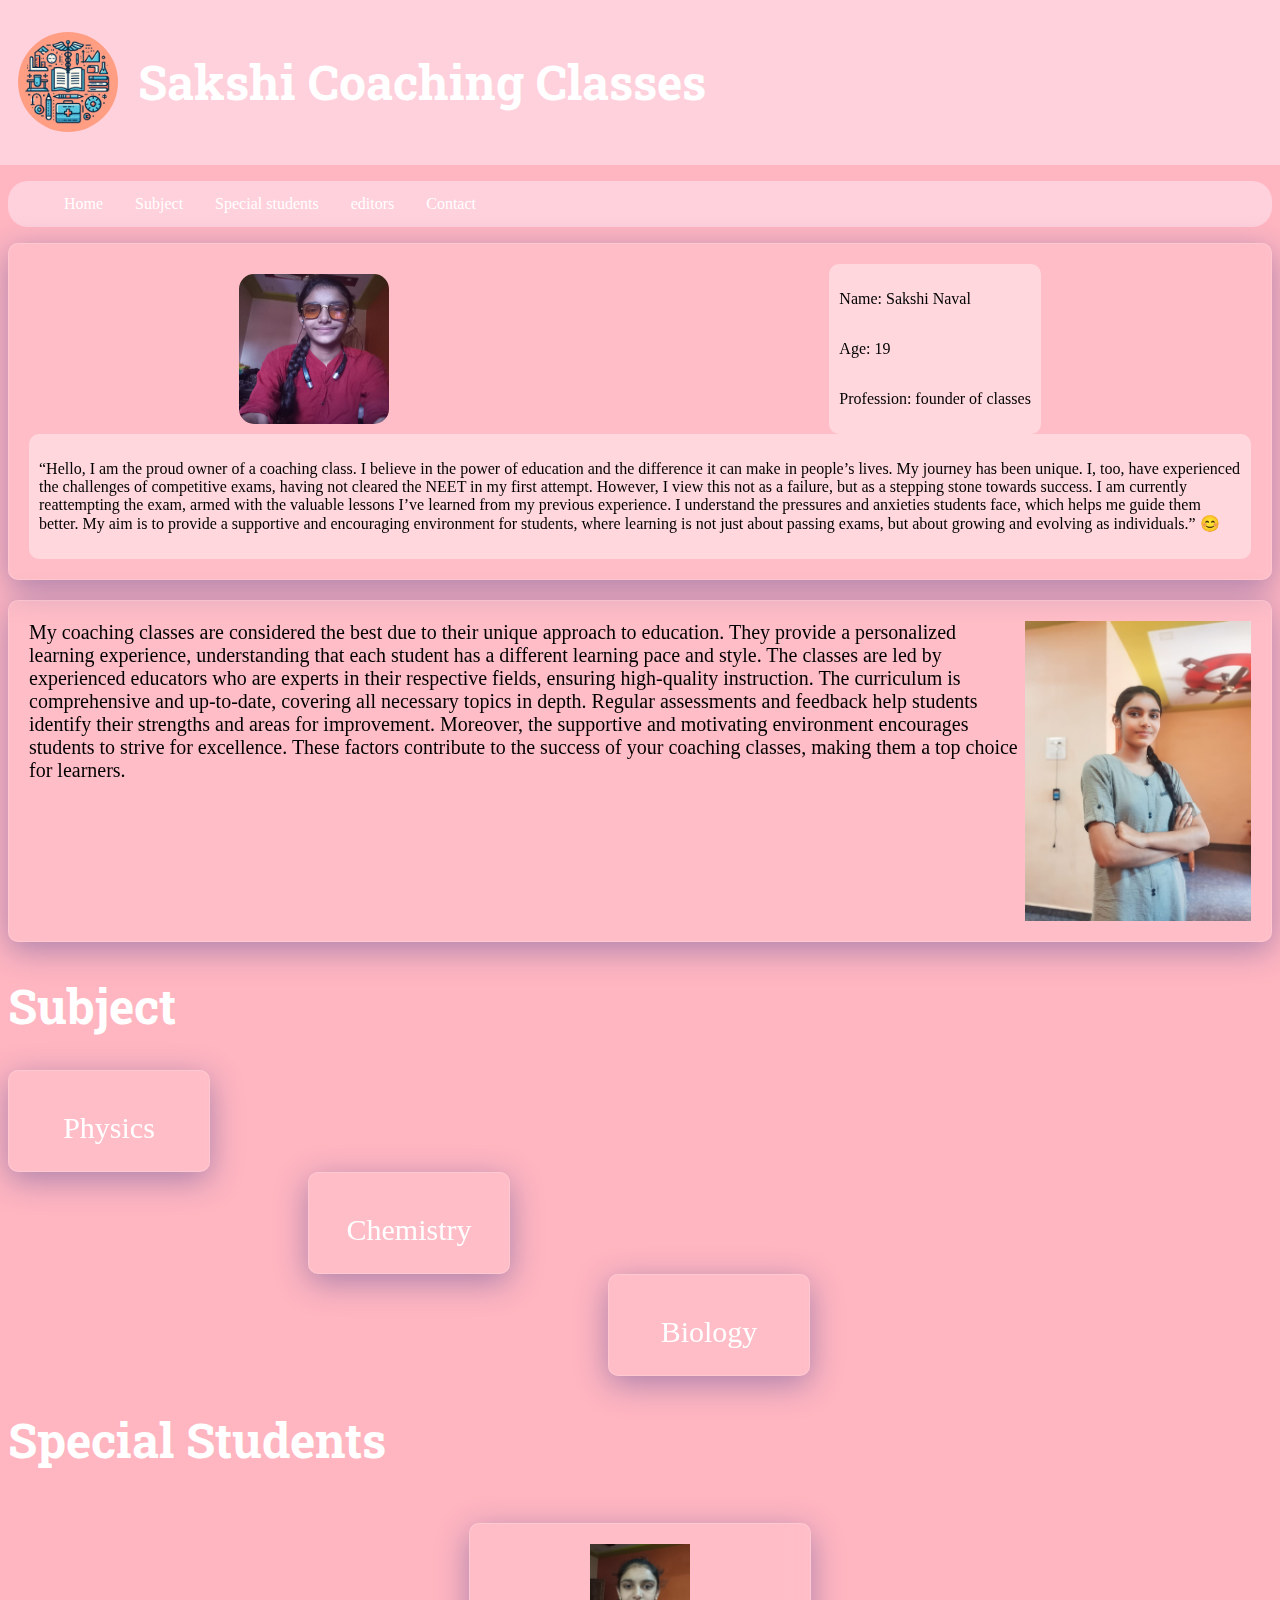
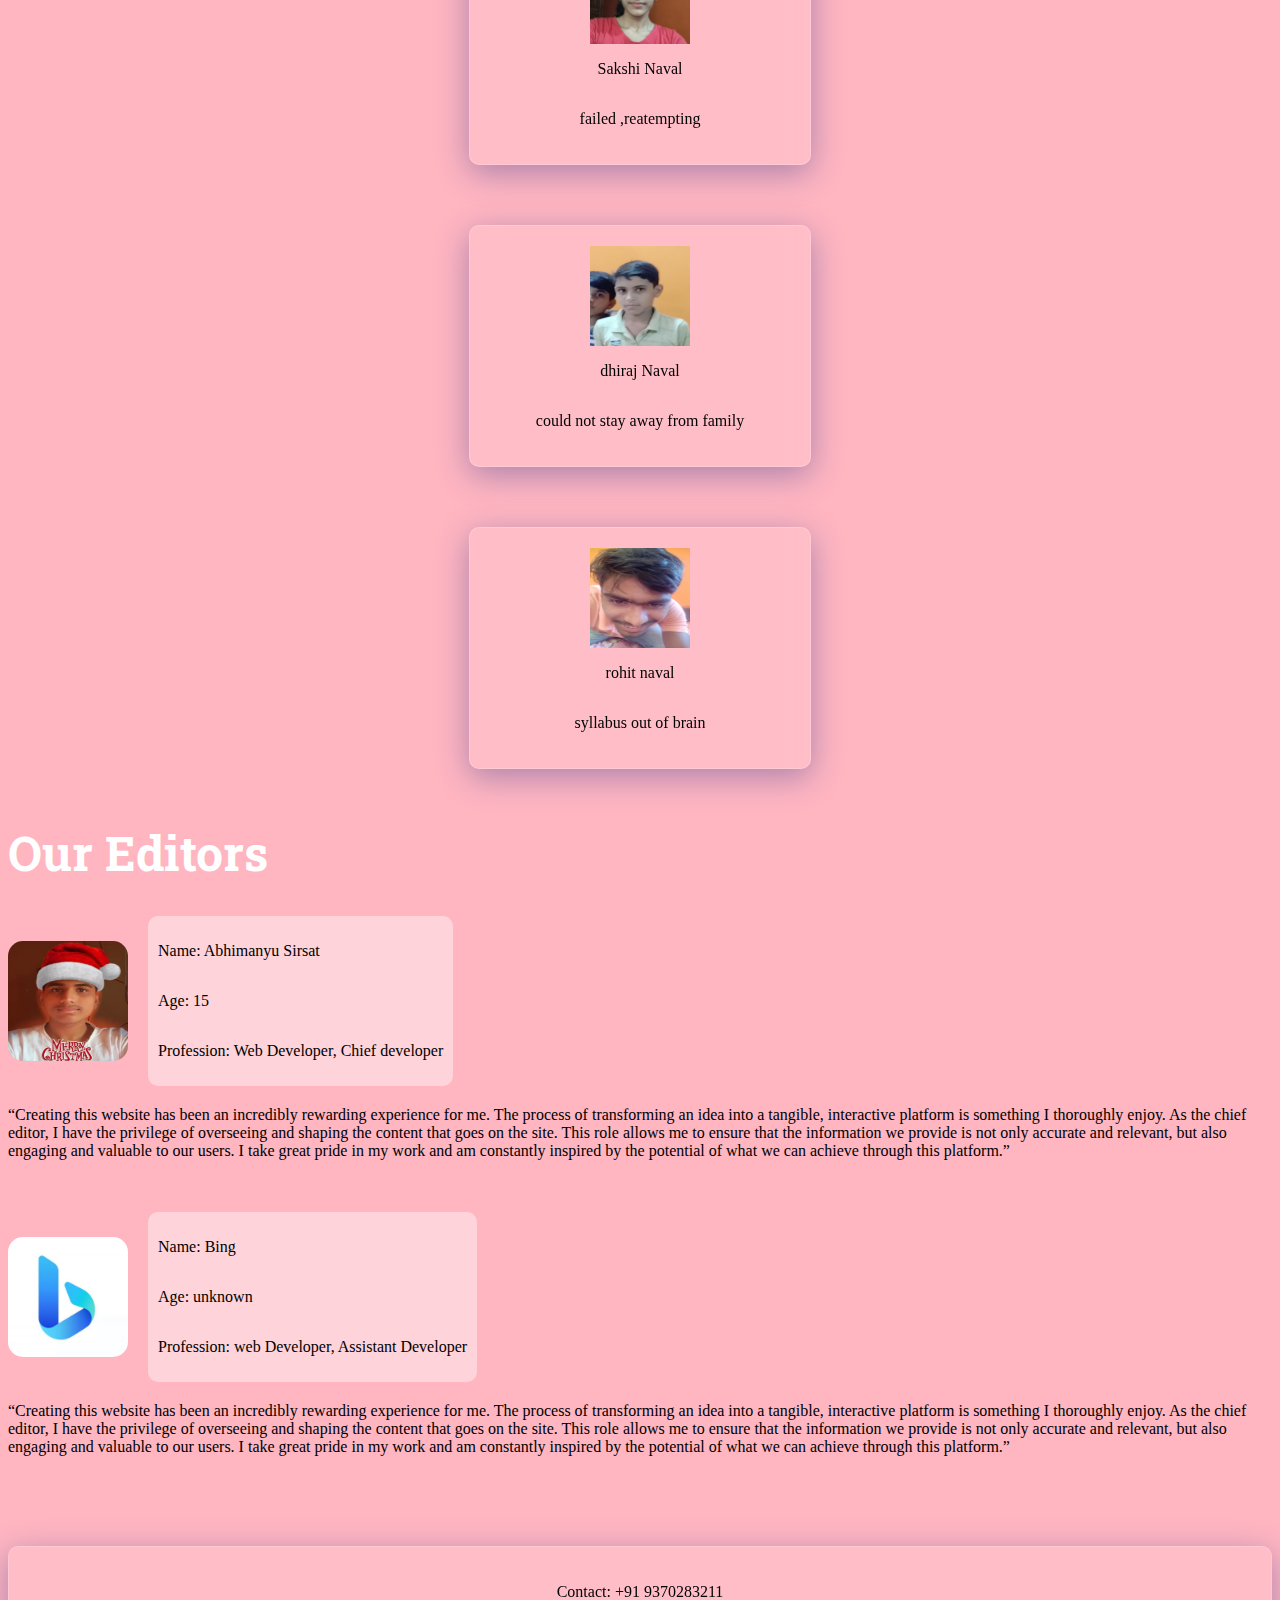
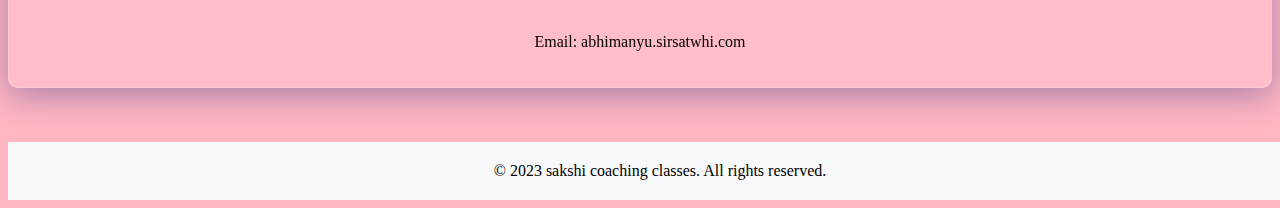
==== index.html @ 55c016e0 "Add files via upload" ====
<!DOCTYPE html>
<html>
<head>
    <link rel="stylesheet" type="text/css" href="style.css">
    <meta name="viewport" content="width=device-width, initial-scale=1.0">

</head>
<body>
    <div id="banner">
        <div id="logo-name">
            <img id="logo" src="logo.jpeg" alt="Logo">
            <h1>Sakshi Coaching Classes</h1>
        </div>
    </div>
    <nav>
        <ul id="navbar">
            <li><a href="#home">Home</a></li>
            <li><a href="#subject">Subject</a></li>
            <li><a href="#ss">Special students</a></li>
            <li><a href="#editors">editors</a></li>
            <li><a href="#contact">Contact</a></li>
        </ul>
    </nav>
    <div class="glassmorphism">
        <div class="profile-top">
            <img src="profile .jpg" alt="Profile Picture">
            <div class="profile-info">
                <p>Name: Sakshi Naval</p>
                <p>Age: 19</p>
                <p>Profession: founder of classes</p>
            </div>
        </div>
        <div class="description">
            <p>“Hello, I am the proud owner of a coaching class. I believe in the power of education
                 and the difference it can make in people’s lives. My journey has been unique. I, too,
                  have experienced the challenges of competitive exams, having not cleared the NEET in
                   my first attempt. However, I view this not as a failure, but as a stepping stone 
                   towards success. I am currently reattempting the exam, armed with the valuable 
                   lessons I’ve learned from my previous experience. I understand the pressures and 
                   anxieties students face, which helps me guide them better. My aim is to provide a 
                   supportive and encouraging environment for students, where learning is not just about
                    passing exams, but about growing and evolving as individuals.” 😊</p>
        </div>
    </div>
    
    <div id="home">
    <div id="glassmorphism">
        <div id="text">My coaching classes are considered the best due to their unique approach to 
            education. They provide a personalized learning experience, understanding that each student
             has a different learning pace and style. The classes are led by experienced educators who
              are experts in their respective fields, ensuring high-quality instruction. The curriculum 
              is comprehensive and up-to-date, covering all necessary topics in depth. Regular
               assessments and feedback help students identify their strengths and areas for improvement. Moreover, the supportive and motivating environment encourages students to strive for excellence. These factors contribute to the success of your coaching classes, making them a top choice for learners.</div>
        <img id="image" src="owner.jpg" alt="Image">
    </div>
</div>

<div id="subject">
    <h1>Subject</h1>
<div id="div-container">
    <a href="physics.html"><div class="box1">Physics</div></a>
    <a href="chemistry.html"><div class="box2">Chemistry</div></a>
    <a href="biology.html"><div class="box3">Biology</div></a>
</div>
</div>
<div id="ss">
<h1>Special Students</h1>
    <div class="container">
        <div class="box">
            <img src="student 1.jpg" >
            <p>Sakshi Naval</p>
            <p>failed ,reatempting</p>
        </div>
        <div class="box">
            <img src="student 2.jpg" >
            <p>dhiraj Naval</p>
            <p>could not stay away from family</p>
        </div>
        <div class="box">
            <img src="student 3.jpg" >
            <p>rohit naval</p>
            <p>syllabus out of brain</p>
        </div>
    </div>
</div>
<div id="editors">
    <h1>Our Editors</h1>
    <div class="profile">
        <img src="editor1.jpg" alt="Profile Picture">
        <div class="profile-info">
            <p>Name: Abhimanyu Sirsat</p>
            <p>Age: 15</p>
            <p>Profession: Web Developer, Chief developer</p>
        </div>
    </div>
    <div class="project-description">
        <p>“Creating this website has been an incredibly rewarding experience for me. The process of
             transforming an idea into a tangible, interactive platform is something I thoroughly enjoy.
              As the chief editor, I have the privilege of overseeing and shaping the content that goes
               on the site. This role allows me to ensure that the information we provide is not only 
               accurate and relevant, but also engaging and valuable to our users. I take great pride 
               in my work and am constantly inspired by the potential of what we can achieve through 
               this platform.”</p>
    
    </div>
    <br>
    <br>
    <div class="profile2">
        <img src="editor2.jpg" alt="Profile Picture">
        <div class="profile2-info">
            <p>Name: Bing</p>
            <p>Age: unknown</p>
            <p>Profession: web Developer, Assistant Developer</p>
        </div>
    </div>
    <div class="project-description">
        <p>“Creating this website has been an incredibly rewarding experience for me. The process of
             transforming an idea into a tangible, interactive platform is something I thoroughly enjoy.
              As the chief editor, I have the privilege of overseeing and shaping the content that goes
               on the site. This role allows me to ensure that the information we provide is not only 
               accurate and relevant, but also engaging and valuable to our users. I take great pride 
               in my work and am constantly inspired by the potential of what we can achieve through 
               this platform.”</p>
    </div>
</div>
    <br>
    <br>
    <br>
    <div id="contact">
    <div class="contact-info">
        <p>Contact: +91 9370283211</p>
        <p>Email: abhimanyu.sirsatwhi.com</p>
    </div>
</div>
    <br>
    <br>
    <br>

    <footer>
        <a href="easter.html"><div class="easteregg"> &copy; 2023 sakshi coaching classes. All rights reserved.

        </div></a>
    </footer>
    

</body>
</html>
---- style.css ----
@import url('https://fonts.googleapis.com/css2?family=Roboto+Slab:wght@600&display=swap');
body {
    background-color: #FFB6C1;
}
#banner {
    background-color: #FFD1DC;
    text-align: center;
    padding: 20px;
    margin-left: -10px;
    margin-right: -10px;
    margin-top: -10px;
}
#logo-name {
    display: flex;
    align-items: center;
    justify-content: flex-start;
    gap: 20px;
}

#logo {
    border-radius: 50px;
    width: 100px;
    height: 100px;
}
h1 {
    color: #FFFFFF;
    font-family: Roboto Slab;
}
#navbar {
    list-style-type: none;
    border-radius: 20px;
    overflow: hidden;
    background-color: #FFD1DC;
    
}

#navbar li {
    float: left;
    
}

#navbar li a {
    display: block;
    color: white;
    text-align: center;
    padding: 14px 16px;
    text-decoration: none;
    
}

#navbar li a:hover {
    background-color: #FFB6C1;
    
}

#glassmorphism {
    display: flex;
    justify-content: space-between;
    padding: 20px;
    background: rgba(255, 255, 255, 0.1);
    box-shadow: 0 8px 32px 0 rgba(31, 38, 135, 0.37);
    backdrop-filter: blur(4px);
    border-radius: 10px;
    border: 1px solid rgba(255, 255, 255, 0.18);
}
#text {
    
    font-size: 20px;
}

#image {
    
   height: 300px;
   width: 300px;
}
h1 {
    font-size: 3em;
    text-align: left;
}

#div-container {
    display: flex;
    justify-content: space-around;
    flex-direction: column;
}

a {
    text-decoration: none;
}

.box1, .box2,.box3 {
    width: 200px;
    height: 60px;
    background: rgba(255, 255, 255, 0.1);
    box-shadow: 0 8px 32px 0 rgba(31, 38, 135, 0.37);
    backdrop-filter: blur(4px);
    border-radius: 10px;
    border: 1px solid rgba(255, 255, 255, 0.18);
    text-align: center;
    padding-top: 40px;
    transition: background-color 0.5s ease;
    color: white;
    font-size: 30px;
}

.box:hover {
    background-color: #FFB6C1;
}


.box:hover {
    background-color: #FFB6C1;
}

.box2{

    margin-left: 300px;

}
.box3{

    margin-left: 600px;

}

#news-container {
    width: 100%;
    height: 50px;
    overflow: hidden;
    position: relative;
}

.news {
    position: absolute;
    width: 100%;
    height: 50px;
    line-height: 50px;
    text-align: center;
    transform: translateX(100%);
    animation: scroll 10s linear infinite;
}

@keyframes scroll {
    0% { transform: translateX(100%); }
    100% { transform: translateX(-100%); }
}

.container {
    display: flex;
    flex-direction: column;
    gap: 20px;
    align-items: center;
}
.box {
    width: 200px;
    height: 200px;
    border: 1px solid black;
    display: flex;
    flex-direction: column;
    align-items: center;
    justify-content: center;
}
h1 {
    font-size: 2em;
}
img {
    width: 100px;
    height: 100px;
}
h1 {
    font-size: 3em;
}

footer {
    text-align: center;
    padding: 20px;
    background-color: #f8f9fa;
    color: #6c757d;
    
    left: 0;
    bottom: 0;
    width: 100%;
}
h1 {
    font-size: 3em;
}
.profile,.profile2 {
    display: flex;
    align-items: center;
    margin-bottom: 20px;
}
.profile img,.profile2 img {
    width: 120px;
    height: 120px;
    margin-right: 20px;
    border-radius: 15px;
}
.profile-info,.profile2-info {
    display: flex;
    flex-direction: column;
}
.contact-info {
    display: flex;
    flex-direction: column;
    align-items: center;
    margin-top: 20px;
    padding: 20px;
    background: rgba(255, 255, 255, 0.1);
    box-shadow: 0 8px 32px 0 rgba(31, 38, 135, 0.37);
    backdrop-filter: blur(4px);
    border-radius: 10px;
    border: 1px solid rgba(255, 255, 255, 0.18);
}
.box {
    display: flex;
    justify-content: center;
    align-items: center;
    width: 300px;
    height: 200px;
    background: rgba(255, 255, 255, 0.1);
    backdrop-filter: blur(10px);
    border-radius: 10px;
    border: 1px solid rgba(255, 255, 255, 0.2);
    box-shadow: 0 8px 32px 0 rgba(31, 38, 135, 0.37);
    padding: 20px;
    margin: 20px;
}

.glassmorphism {
    display: flex;
    flex-direction: column;
    align-items: center;
    margin-bottom: 20px;
    background: rgba(255, 255, 255, 0.1);
    box-shadow: 0 8px 32px 0 rgba(31, 38, 135, 0.37);
    backdrop-filter: blur(4px);
    border-radius: 10px;
    border: 1px solid rgba(255, 255, 255, 0.18);
    padding: 20px;
}
.profile-top,.profile2-top {
    display: flex;
    align-items: center;
    width: 100%;
    justify-content: space-around;
}
.profile-top img ,.profile2-info img{
    width: 150px;
    height: 150px;
    margin-right: 20px;
    border-radius: 15px;
}
.profile-info,.profile2-info {
    display: flex;
    flex-direction: column;
    background: rgba(255, 255, 255, 0.4);
    padding: 10px;
    border-radius: 10px;
}
.description {
    background: rgba(255, 255, 255, 0.4);
    padding: 10px;
    border-radius: 10px;
}
#box{

    border-radius: 15px;

}

.easteregg{

color: black;

}
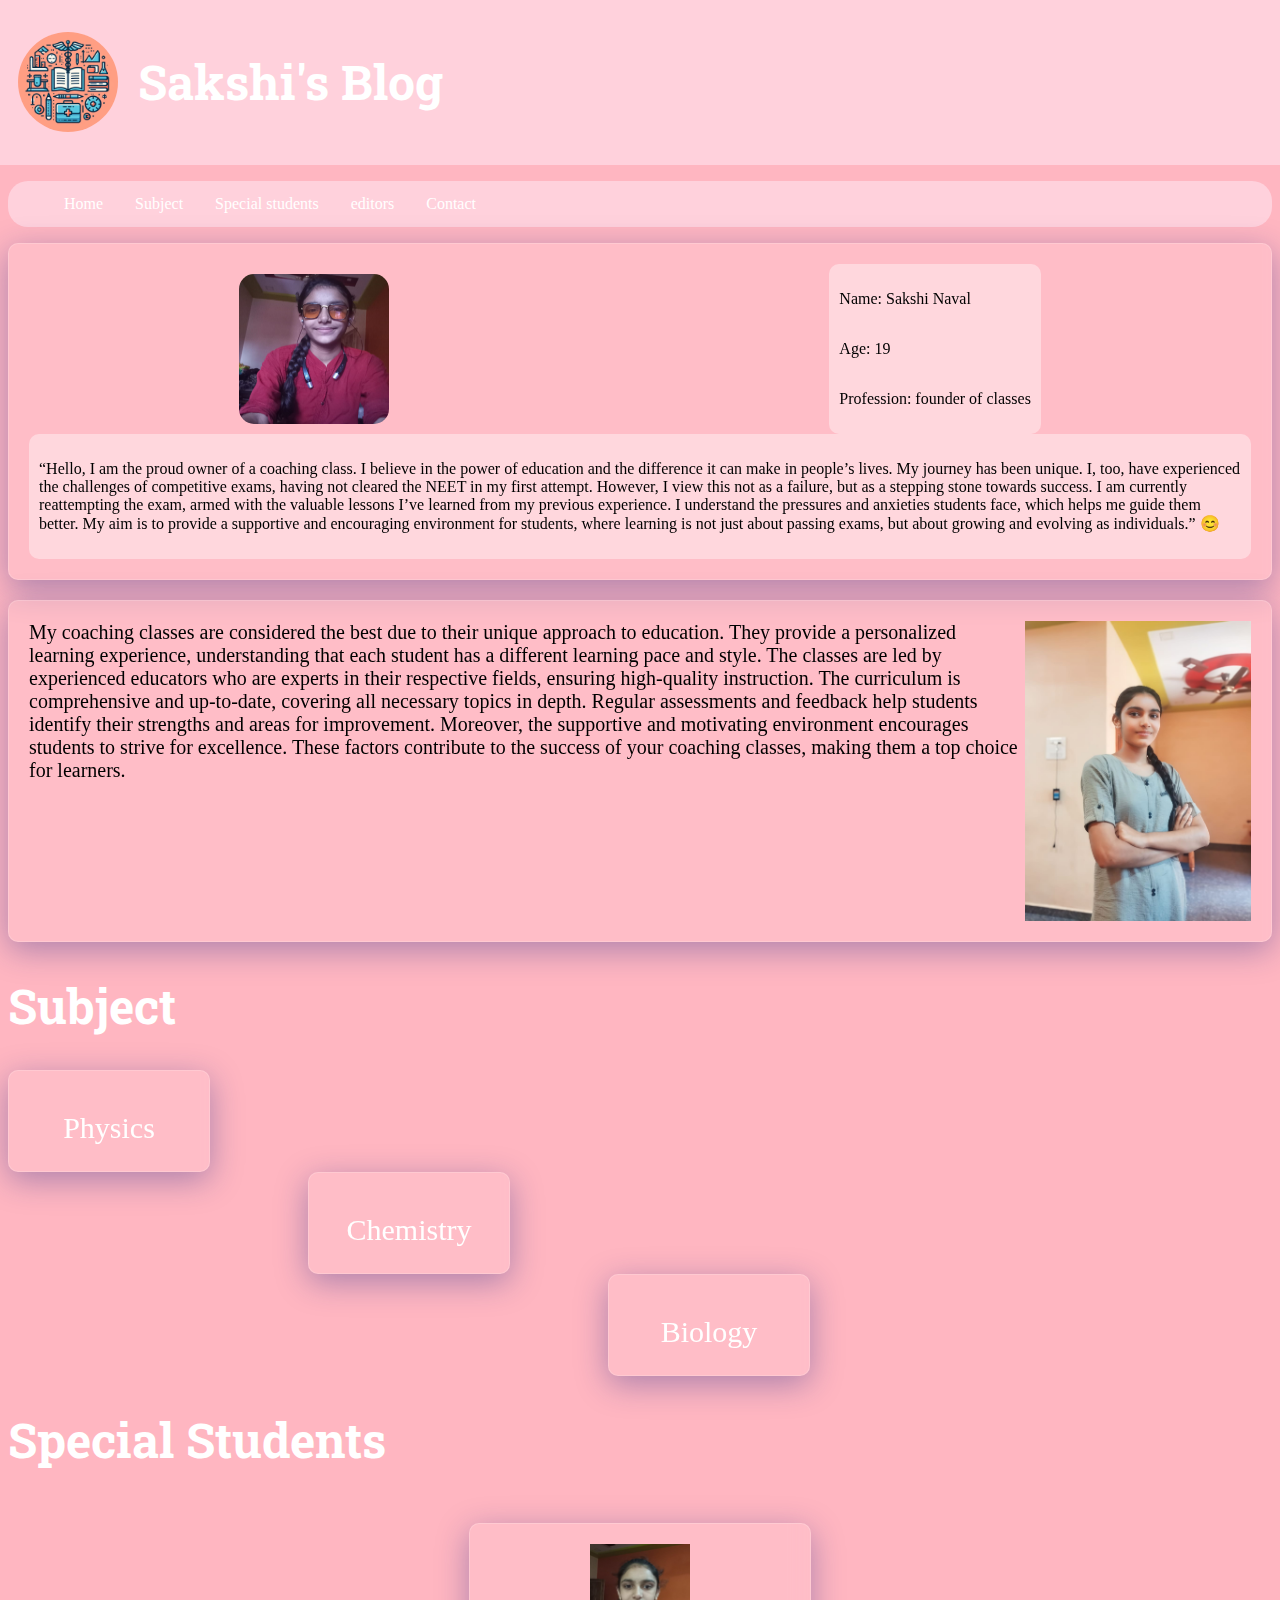
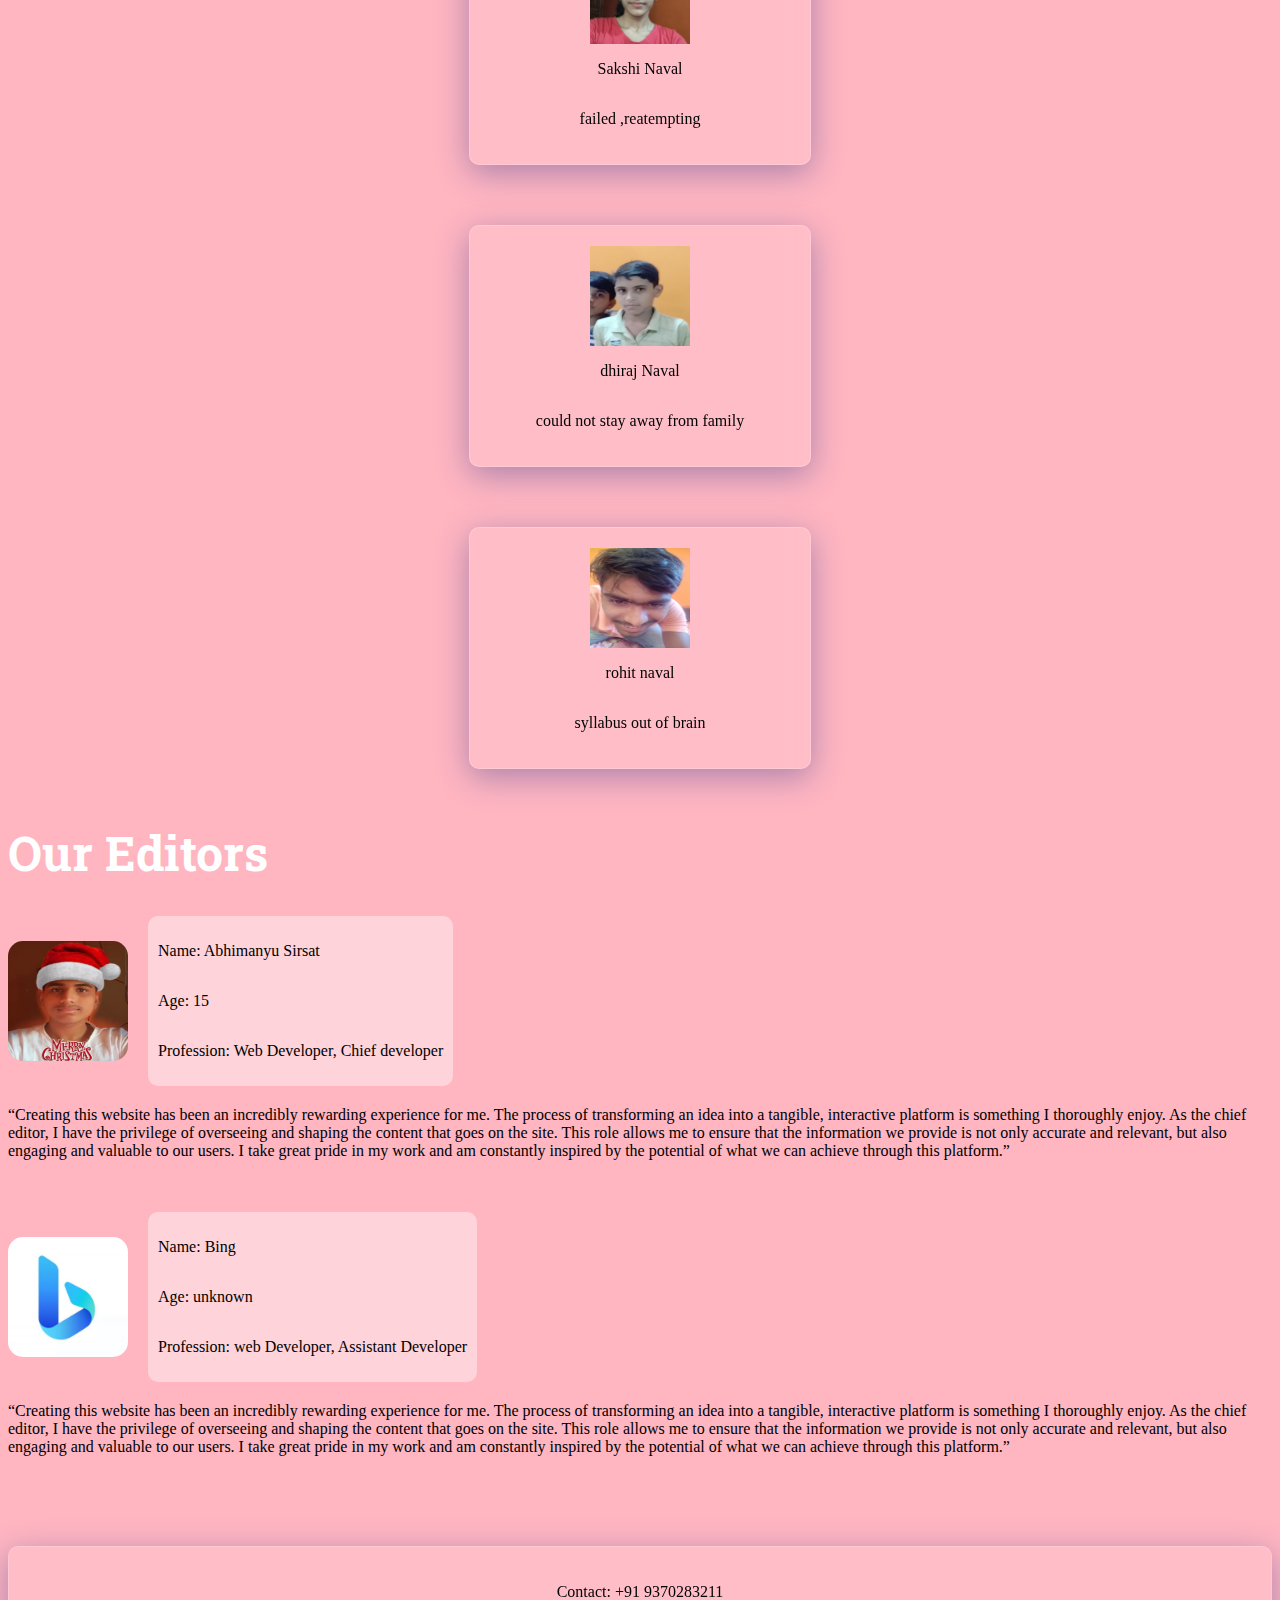
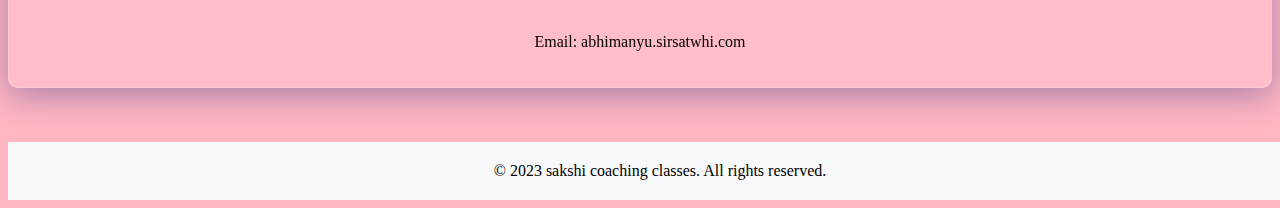
==== commit 590bffe8: "Update index.html" ====
--- a/index.html
+++ b/index.html
@@ -9,7 +9,7 @@
     <div id="banner">
         <div id="logo-name">
             <img id="logo" src="logo.jpeg" alt="Logo">
-            <h1>Sakshi Coaching Classes</h1>
+            <h1>Sakshi's Blog</h1>
         </div>
     </div>
     <nav>
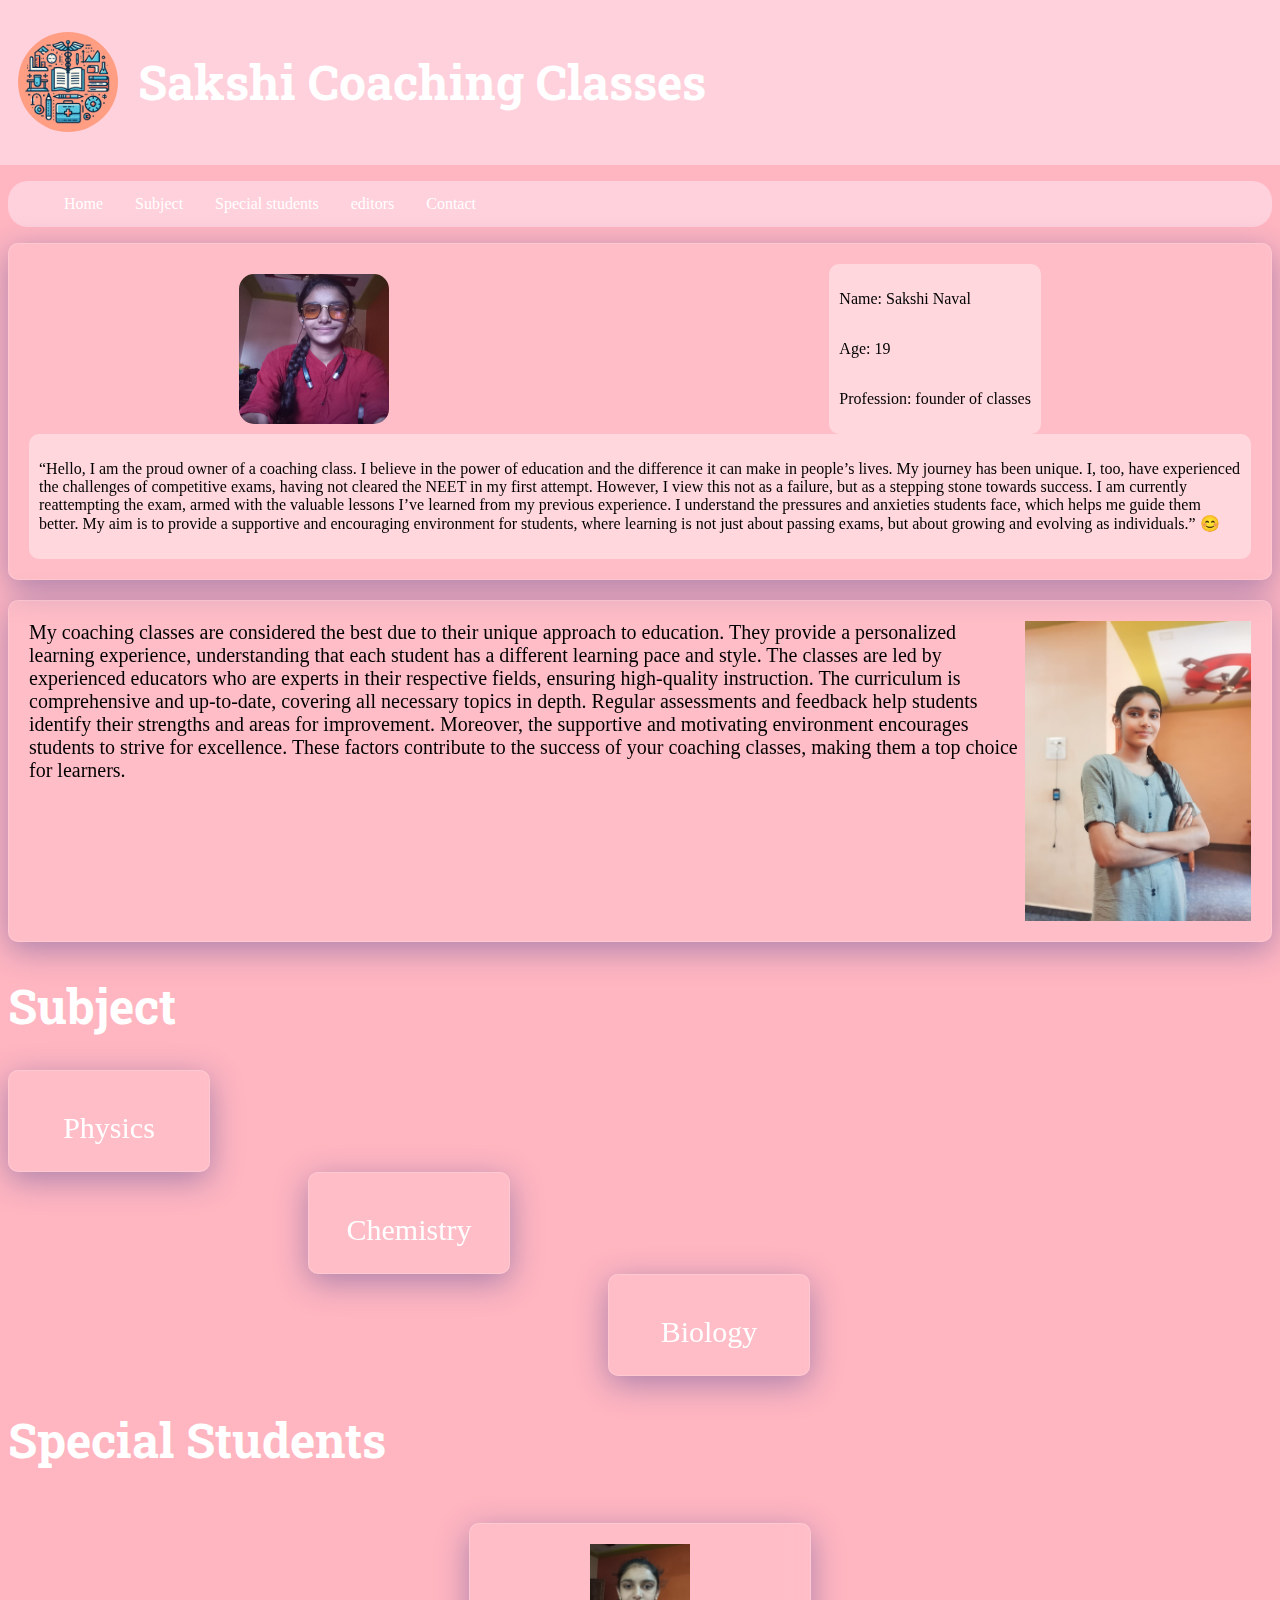
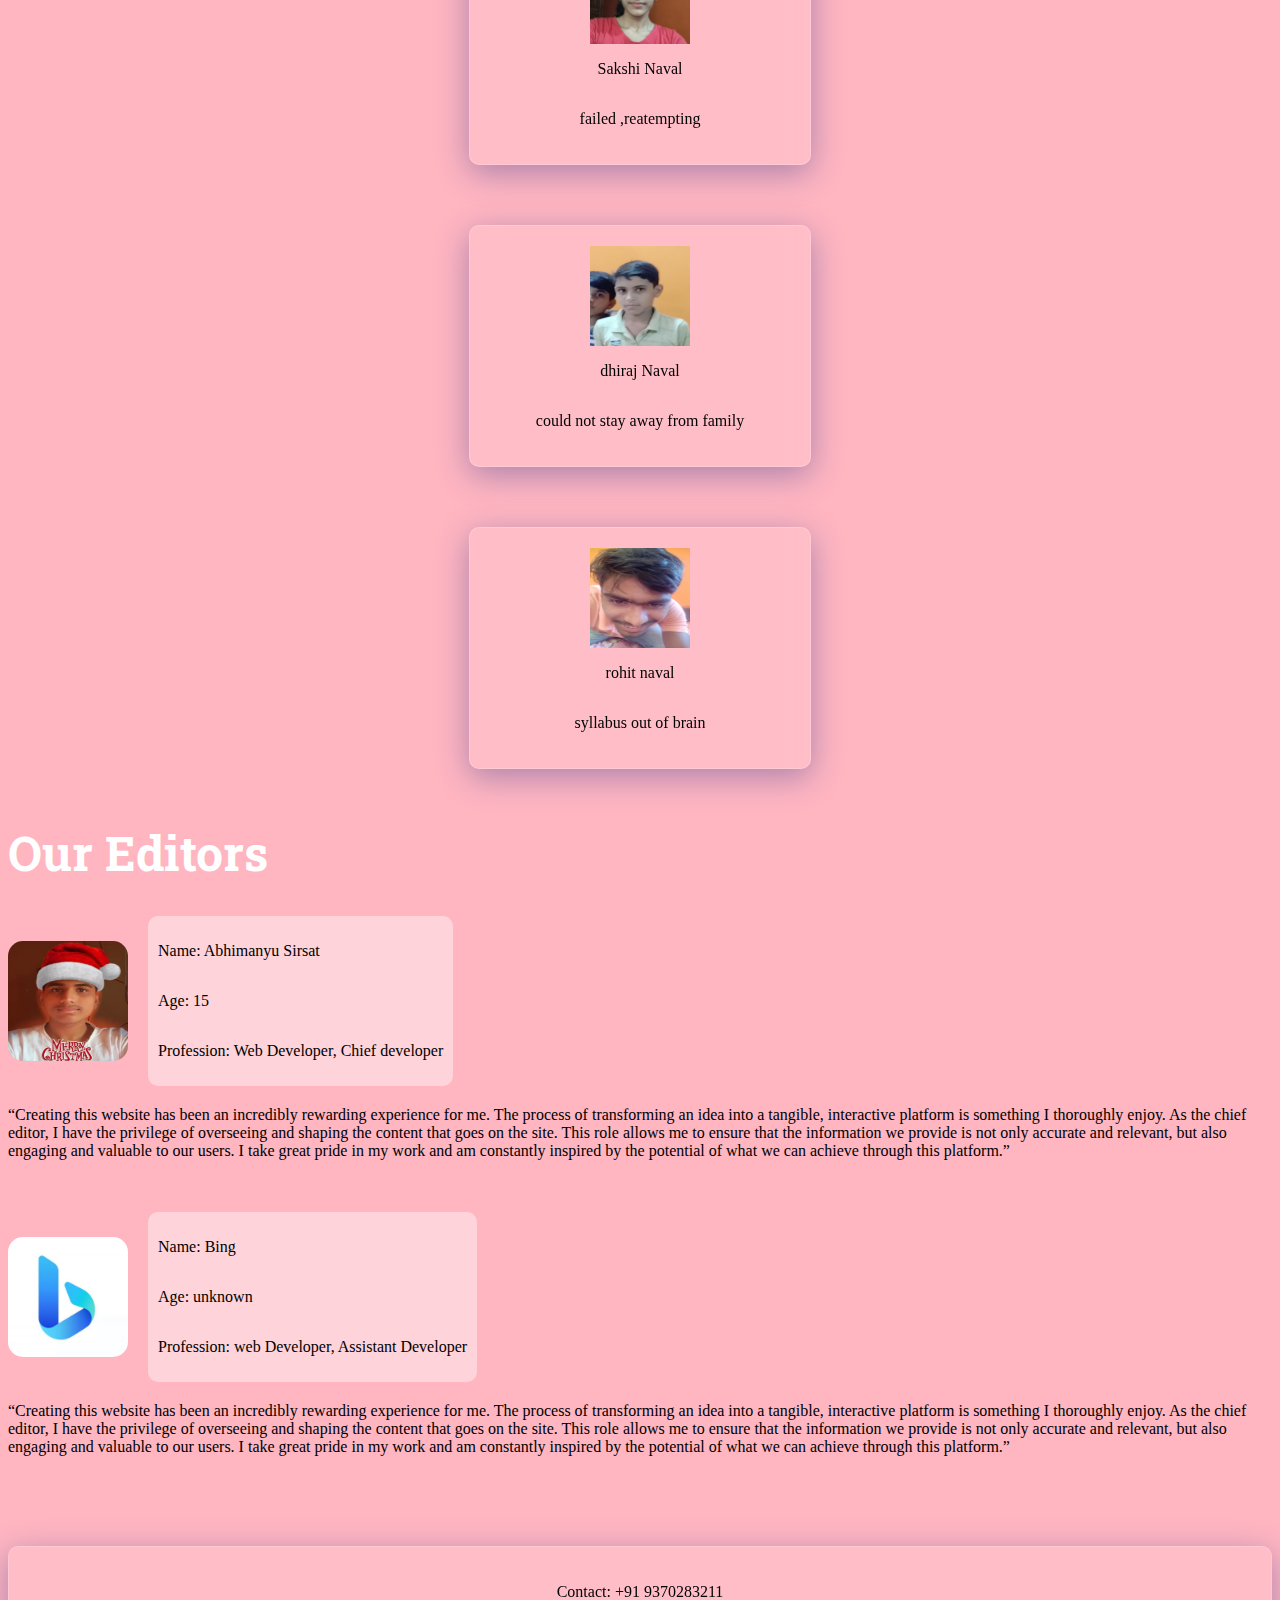
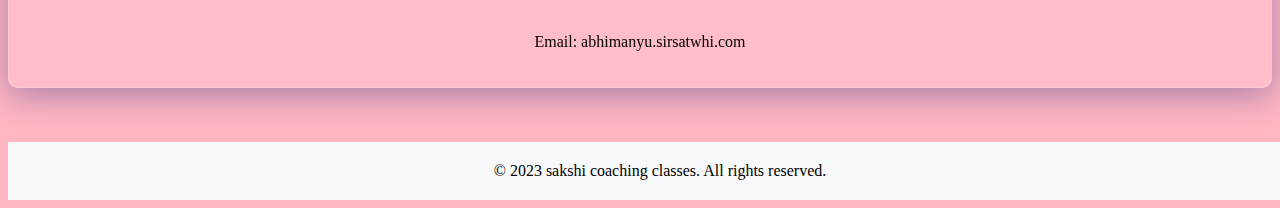
==== commit c3e96c0e: "Update index.html" ====
--- a/index.html
+++ b/index.html
@@ -9,7 +9,7 @@
     <div id="banner">
         <div id="logo-name">
             <img id="logo" src="logo.jpeg" alt="Logo">
-            <h1>Sakshi's Blog</h1>
+            <h1>Sakshi Coaching Classes</h1>
         </div>
     </div>
     <nav>
